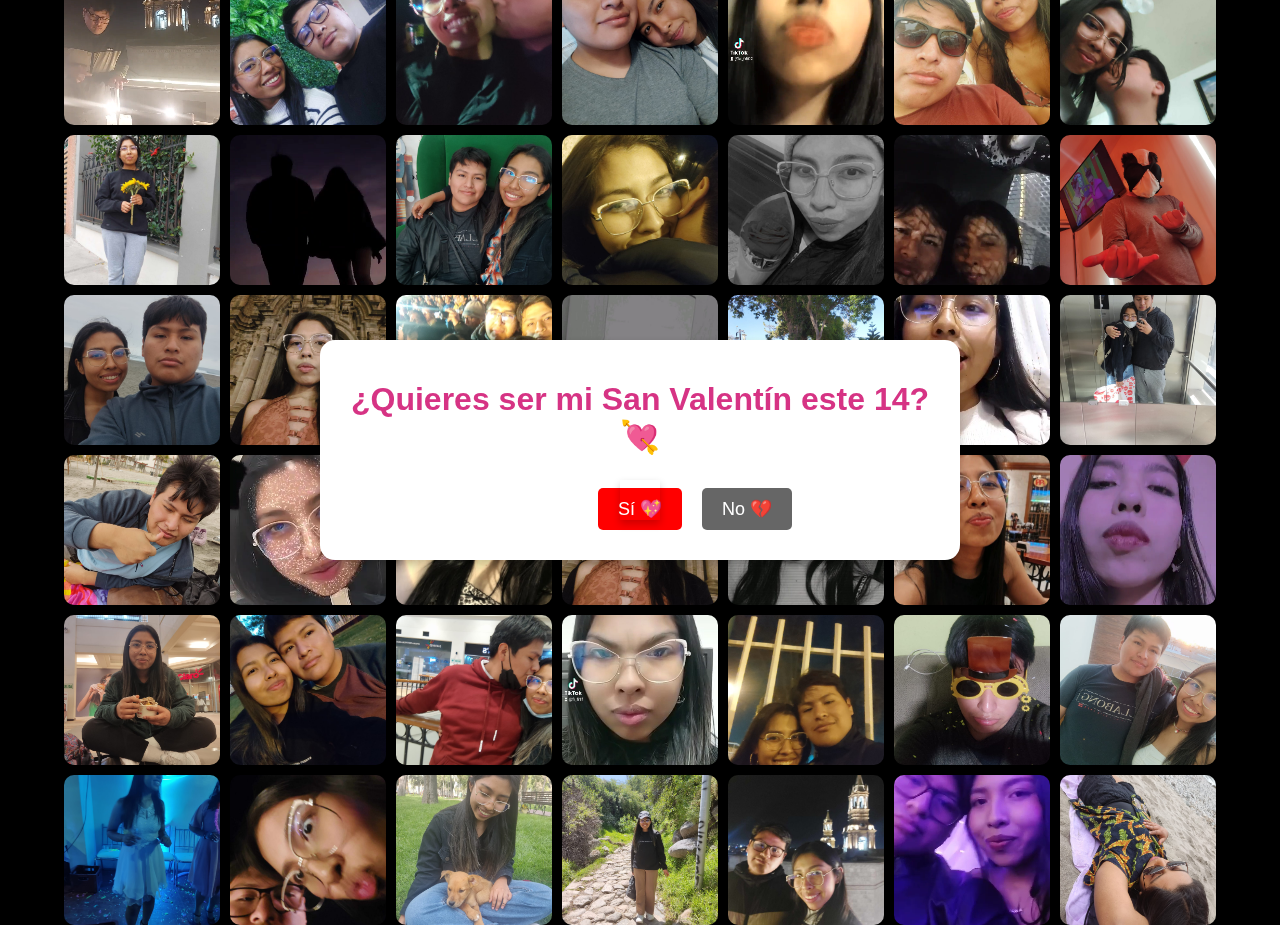
==== collage.html @ e48b7de9 "falta  agregar la letra correcta" ====
<!DOCTYPE html>
<html lang="es">
<head>
    <meta charset="UTF-8">
    <meta name="viewport" content="width=device-width, initial-scale=1.0">
    <title>Collage Multimedia</title>
    <link rel="stylesheet" href="styles.css">
</head>
<body>

    <audio id="cancion" loop>
        <source src="marry_you.mp3" type="audio/mpeg">
        Tu navegador no soporta audio.
    </audio>

    <div class="collage" id="collage">
        <video src="media/vid (1).mp4" autoplay loop muted playsinline></video>
        <img src="media/img (31).jpg" alt="Imagen 2">
        <img src="media/img (7).jpg" alt="Imagen 2">
        <img src="media/img (20).jpg" alt="Imagen 2">
        
        <video src="media/vid (2).mp4" autoplay loop muted playsinline></video>
        <img src="media/img (4).jpg" alt="Imagen 2">
        <img src="media/img (5).jpg" alt="Imagen 2">
        <img src="media/img (6).jpg" alt="Imagen 2">
        
        <video src="media/vid (61).mp4" autoplay loop muted playsinline></video>
        <img src="media/img (25).jpg" alt="Imagen 2">
        <img src="media/img (8).jpg" alt="Imagen 2">
        <img src="media/img (9).jpg" alt="Imagen 2">
        
        <video src="media/vid (4).mp4" autoplay loop muted playsinline></video>
        <img src="media/img (10).jpg" alt="Imagen 2">
        <img src="media/img (11).jpg" alt="Imagen 2">



        <img src="media/img (36).jpg" alt="Imagen 2">
        
        <img src="media/img (43).jpg" alt="Imagen 2">
        <img src="media/img (51).jpg" alt="Imagen 2">
        <img src="media/img (52).jpg" alt="Imagen 2">
        <video src="media/vid (12).mp4" autoplay loop muted playsinline></video>





        
        <img src="media/img (21).jpg" alt="Imagen 2">
        <img src="media/img (16).jpg" alt="Imagen 2">




        <video src="media/vid (14).mp4" autoplay loop muted playsinline></video>
        <img src="media/img (41).jpg" alt="Imagen 2">

        <img src="media/img (36).jpg" alt="Imagen 2">
        <img src="media/img (50).jpg" alt="Imagen 2">
        <img src="media/img (38).jpg" alt="Imagen 2">
        
        
        <video src="media/vid (8).mp4" autoplay loop muted playsinline></video>
        <img src="media/img (22).jpg" alt="Imagen 2">
        <img src="media/img (23).jpg" alt="Imagen 2">
        <img src="media/img (18).jpg" alt="Imagen 2">
        
        <video src="media/vid (9).mp4" autoplay loop muted playsinline></video>
        <img src="media/img (13).jpg" alt="Imagen 2">
        <img src="media/img (26).jpg" alt="Imagen 2">
        <img src="media/img (27).jpg" alt="Imagen 2">
        
        
        <img src="media/img (17).jpg" alt="Imagen 2">
        <img src="media/img (33).jpg" alt="Imagen 2">
        <img src="media/img (29).jpg" alt="Imagen 2">
        <img src="media/img (30).jpg" alt="Imagen 2">
        <img src="media/img (34).jpg" alt="Imagen 2">

        <video src="media/vid (11).mp4" autoplay loop muted playsinline></video>
        <img src="media/img (35).jpg" alt="Imagen 2">

        
        
        
        
    </div>

    <!-- Contenedor de la pregunta -->
    <div class="container">
        <h1>¿Quieres ser mi San Valentín este 14? 💘</h1>
        <div class="buttons">
            <button id="btn-si">Sí 💖</button>
            <button id="btn-no">No 💔</button>
        </div>
    </div>



    <!-- Contenedor de la lyricys -->



    <audio id="audio" controls>
        <source src="marry_you.mp3" type="audio/mpeg">
    </audio>

    <div class="letra" id="lyrics"></div>


    <script src="script.js"></script>


</body>
</html>
---- styles.css ----
body {
    font-family: Arial, sans-serif;
    text-align: center;
    background-color: #ffe6e6;
    display: flex;
    flex-direction: column;
    justify-content: center;
    align-items: center;
    height: 100vh;
    margin: 0;
    background: black;
}

.container {
    background: white;
    padding: 20px;
    border-radius: 15px;
    box-shadow: 0 4px 8px rgba(0, 0, 0, 0.2);
    position: fixed;
    top: 50%;
    left: 50%;
    transform: translate(-50%, -50%);
    opacity: 1; 
}


h1 {
    color: #d63384;
}
h3 {
    color: white;
}

.buttons {
    margin-top: 20px;
}

button {
    font-size: 18px;
    padding: 10px 20px;
    margin: 10px;
    border: none;
    cursor: pointer;
    border-radius: 5px;
    transition: 0.3s;
}

#btn-si {
    background-color: red;
    color: white;
}

#btn-si:hover {
    background-color: #ff3385;
}

#btn-no {
    background-color: #666;
    color: white;
    position: absolute;
}

.collage {
    display: grid;
    grid-template-columns: repeat(auto-fit, minmax(150px, 1fr));
    grid-auto-rows: 150px;
    gap: 10px;
    width: 90%;
    max-width: 1200px;
}

.collage img, .collage video {
    width: 100%;
    height: 100%;
    border-radius: 10px;
    transition: transform 0.3s;
    object-fit: cover;
}

.collage img:hover, .collage video:hover {
    transform: scale(1.1);
}

.collage video {
    autoplay: true;
    loop: true;
    muted: true;
    playsinline: true;
}

#btn-si:hover {
    background-color: red;
}

#btn-no:hover {
    background-color: #cc0000;
}


/* Animación del botón "Sí" */
.animate {
    transform: scale(1.5);
    background-color: cc0000 !important;
}

/* Estilos para los corazones animados */

/* Estilo para transformar el botón en un corazón */
.heart-shape {
    width: 100px;
    height: 100px;
    background-color: red;
    position: relative;
    transform: rotate(-45deg);
    transition: all 0.5s ease;
}

.heart-shape::before,
.heart-shape::after {
    content: "";
    width: 100px;
    height: 100px;
    background-color: red;
    border-radius: 50%;
    position: absolute;
}

.heart-shape::before {
    top: -50px;
    left: 0;
}

.heart-shape::after {
    left: 50px;
    top: 0;
}

/* Animación de los corazones flotantes */
.heart {
    position: absolute;
    font-size: 24px;
    color: red;
    animation: float 2s linear infinite;
    pointer-events: none;
}

@keyframes float {
    0% {
        transform: translateY(0) scale(1);
        opacity: 1;
    }
    100% {
        transform: translateY(-100vh) scale(0.5);
        opacity: 0;
    }
}

.letra{
    color: white;
    padding: 20px;
    font-size: 60px;
    box-shadow: 0 4px 8px rgba(0, 0, 0, 0.2);
    position: fixed;
    top: 50%;
    left: 50%;
    transform: translate(-50%, -50%);
    opacity: 1; 
    font-family: "Times New Roman", serif;     /* Elegante y formal */

}
#lyrics {
    font-size: 28px;
    margin-top: 50px;
    font-weight: bold;
    color: #ffeb3b;
    transition: opacity 0.5s ease-in-out;
}
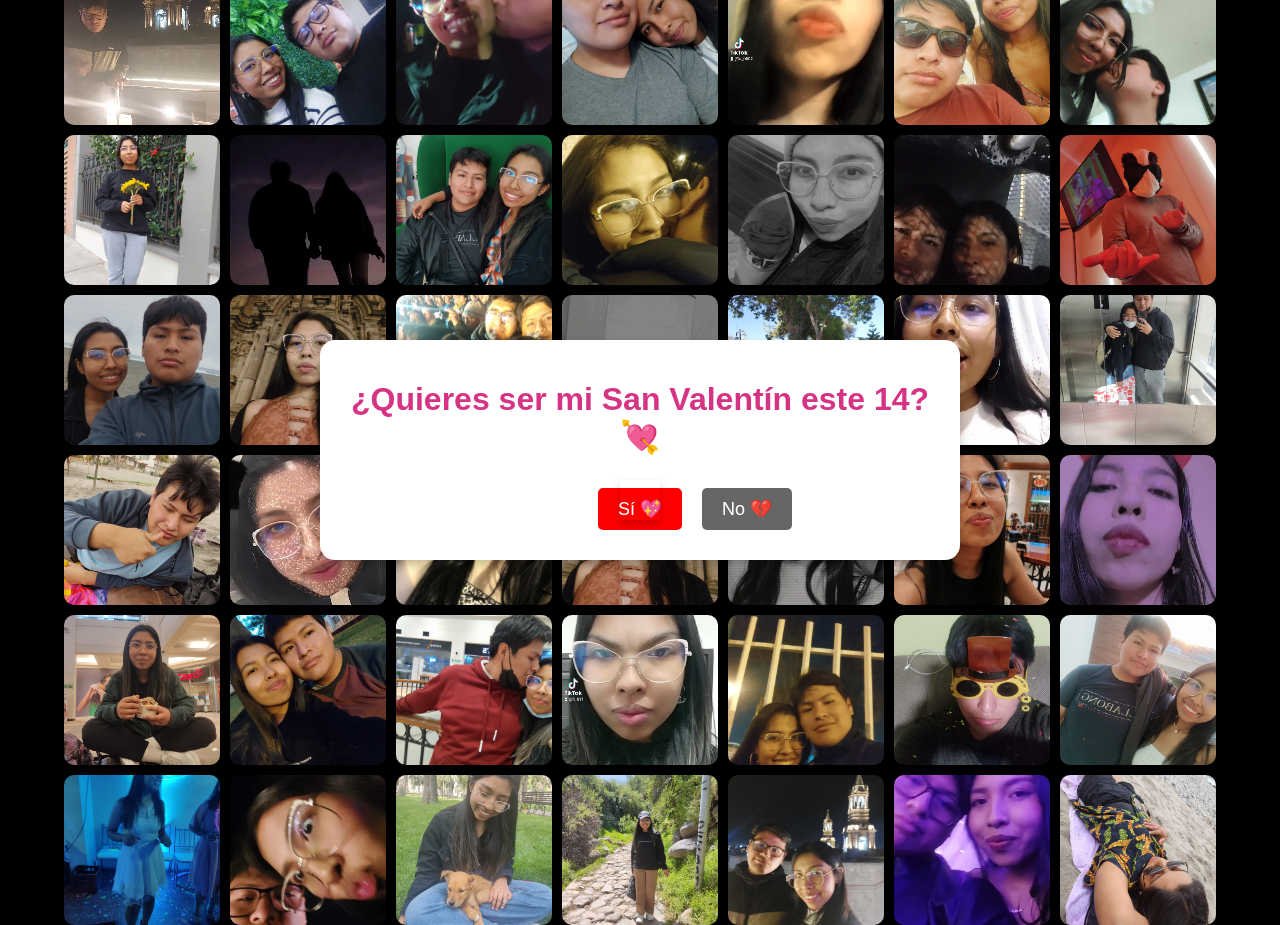
==== commit f70e0b90: "SE TERMINO" ====
--- a/collage.html
+++ b/collage.html
@@ -102,9 +102,7 @@
 
 
 
-    <audio id="audio" controls>
-        <source src="marry_you.mp3" type="audio/mpeg">
-    </audio>
+    
 
     <div class="letra" id="lyrics"></div>
 
--- a/styles.css
+++ b/styles.css
@@ -9,6 +9,8 @@
     height: 100vh;
     margin: 0;
     background: black;
+    position: relative;
+
 }
 
 .container {
@@ -169,9 +171,28 @@
 
 }
 #lyrics {
-    font-size: 28px;
+    font-size: 100px;
     margin-top: 50px;
     font-weight: bold;
     color: #ffeb3b;
     transition: opacity 0.5s ease-in-out;
-}+}
+
+/* Animación para desvanecer el div de la pregunta */
+.fade-out {
+    opacity: 0;
+    transition: opacity 0.6s ease;
+}
+
+/* Corazones flotantes */
+.heart {
+    position: absolute;
+    animation: float 2s ease-out;
+}
+
+@keyframes float {
+    0% { transform: translateY(0); opacity: 1; }
+    100% { transform: translateY(-100px); opacity: 0; }
+}
+
+
